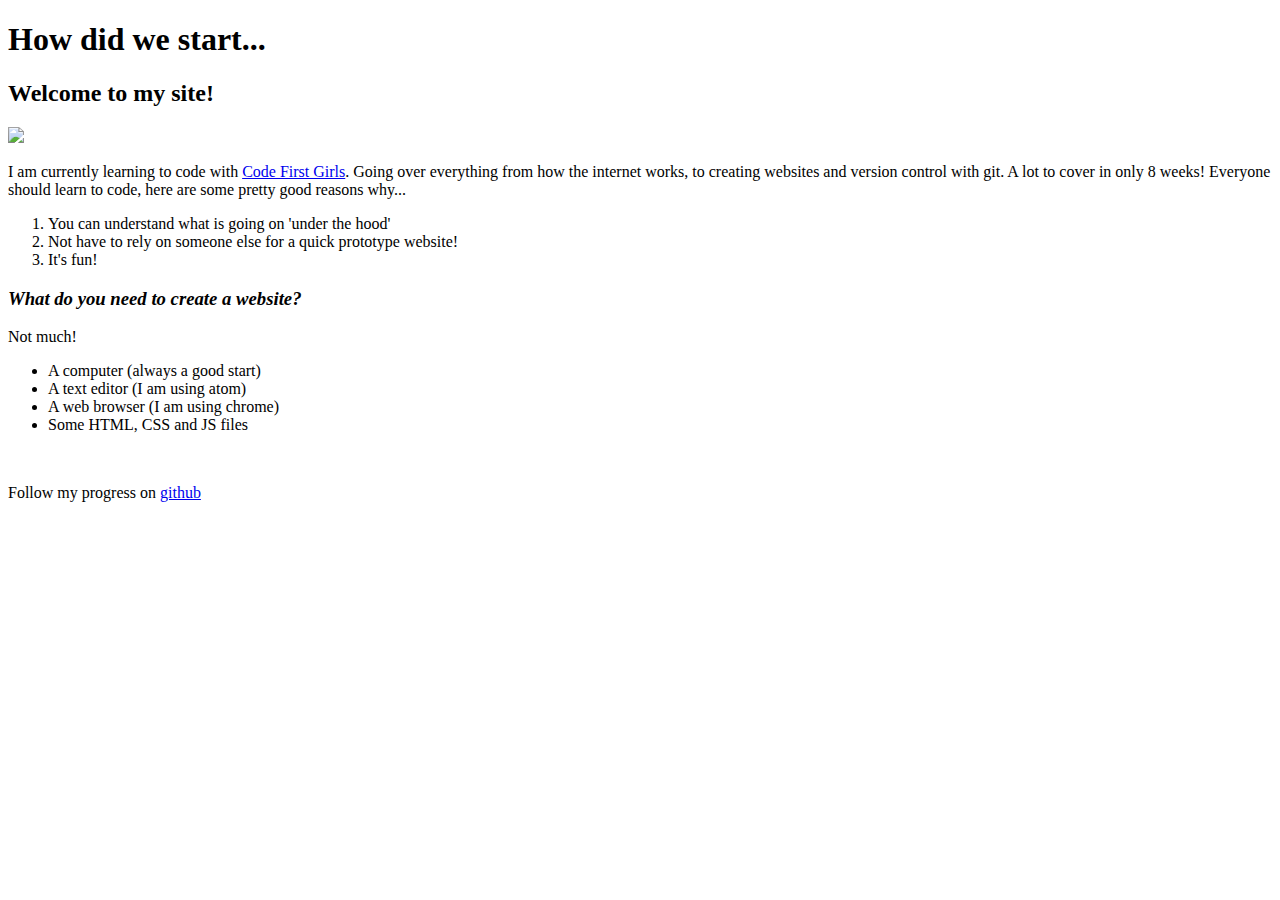
==== Aboutpage.html @ 85cab879 "new pics" ====
<!DOCTYPE html>
<html>
<head>
  <div>
    <title>About Us!.</title>

      <link rel="stylesheet" href="./css/styles.css">

</head>
  <body>
    <h1>How did we start...</h1>

    <h2>Welcome to my site!</h2>

    <img src="images/profilepic.jpg" width="200px">

  </div>

  <div>
    <p>
      I am currently learning to code with <a href="https://www.codefirstgirls.org.uk/">Code First Girls</a>. Going over everything from how the internet works, to creating websites and version control with git. A lot to cover in only 8 weeks! Everyone should learn to code, here are some pretty good reasons why...
      <ol>
        <li class="green-item">You can understand what is going on 'under the hood'</li>
        <li>Not have to rely on someone else for a quick prototype website!</li>
        <li class="green-item">It's fun!</li>
      </ol>
    </p>
  </div>

  <div id="blue-backgroud">
    <h3><i>What do you need to create a website?</i></h3>

    <p>
      Not much!
      <ul>
        <li>A computer (always a good start)</li>
        <li> A text editor (I am using atom)</li>
        <li> A web browser (I am using chrome)</li>
        <li>Some HTML, CSS and JS files</li>
      </ul>
    </p>
  </div>

  <br>

  <p>
    Follow my progress on <a href="https://github.com/">github</a>
  </p>
</body>
</html>
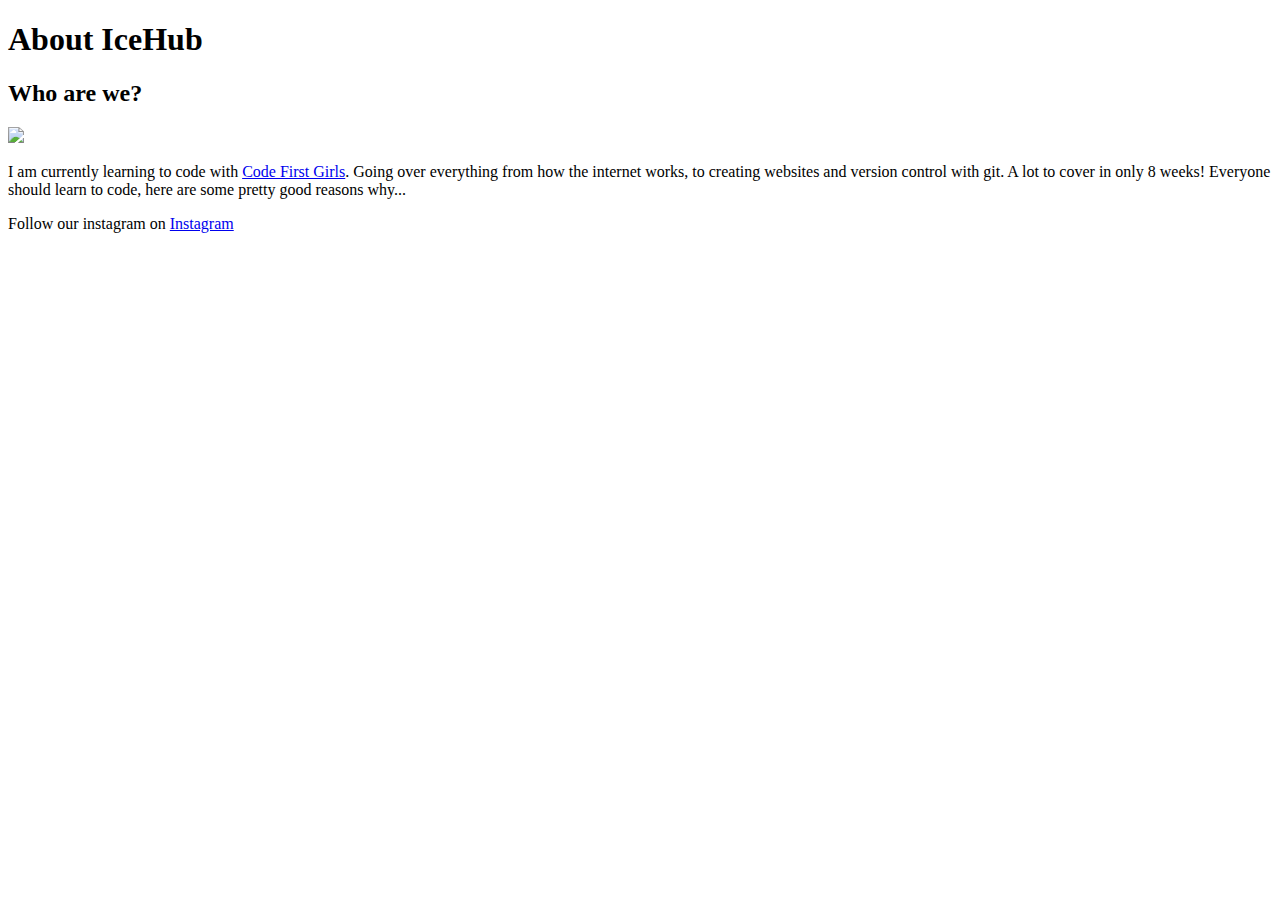
==== commit 828dd283: "changes" ====
--- a/Aboutpage.html
+++ b/Aboutpage.html
@@ -4,13 +4,21 @@
   <div>
     <title>About Us!.</title>
 
-      <link rel="stylesheet" href="./css/styles.css">
+      <link rel="stylesheet" href="./css/aboutpagestyles.css">
+<style>
+body {
+  background-image: url("ihttps://i.pinimg.com/736x/6f/2b/80/6f2b80e8ea1b5bfb6e2e44cd4d039682--free-vector-patterns-marble-pattern.jpg");
+
+}
+</style>
 
 </head>
   <body>
-    <h1>How did we start...</h1>
 
-    <h2>Welcome to my site!</h2>
+
+    <h1>About IceHub</h1>
+
+    <h2>Who are we?</h2>
 
     <img src="images/profilepic.jpg" width="200px">
 
@@ -19,32 +27,15 @@
   <div>
     <p>
       I am currently learning to code with <a href="https://www.codefirstgirls.org.uk/">Code First Girls</a>. Going over everything from how the internet works, to creating websites and version control with git. A lot to cover in only 8 weeks! Everyone should learn to code, here are some pretty good reasons why...
-      <ol>
-        <li class="green-item">You can understand what is going on 'under the hood'</li>
-        <li>Not have to rely on someone else for a quick prototype website!</li>
-        <li class="green-item">It's fun!</li>
-      </ol>
     </p>
   </div>
+  <div id="blue-backgroud">
 
-  <div id="blue-backgroud">
-    <h3><i>What do you need to create a website?</i></h3>
-
-    <p>
-      Not much!
-      <ul>
-        <li>A computer (always a good start)</li>
-        <li> A text editor (I am using atom)</li>
-        <li> A web browser (I am using chrome)</li>
-        <li>Some HTML, CSS and JS files</li>
-      </ul>
-    </p>
   </div>
 
-  <br>
 
   <p>
-    Follow my progress on <a href="https://github.com/">github</a>
+    Follow our instagram on <a href="https://instagram.com/">Instagram</a>
   </p>
 </body>
 </html>
